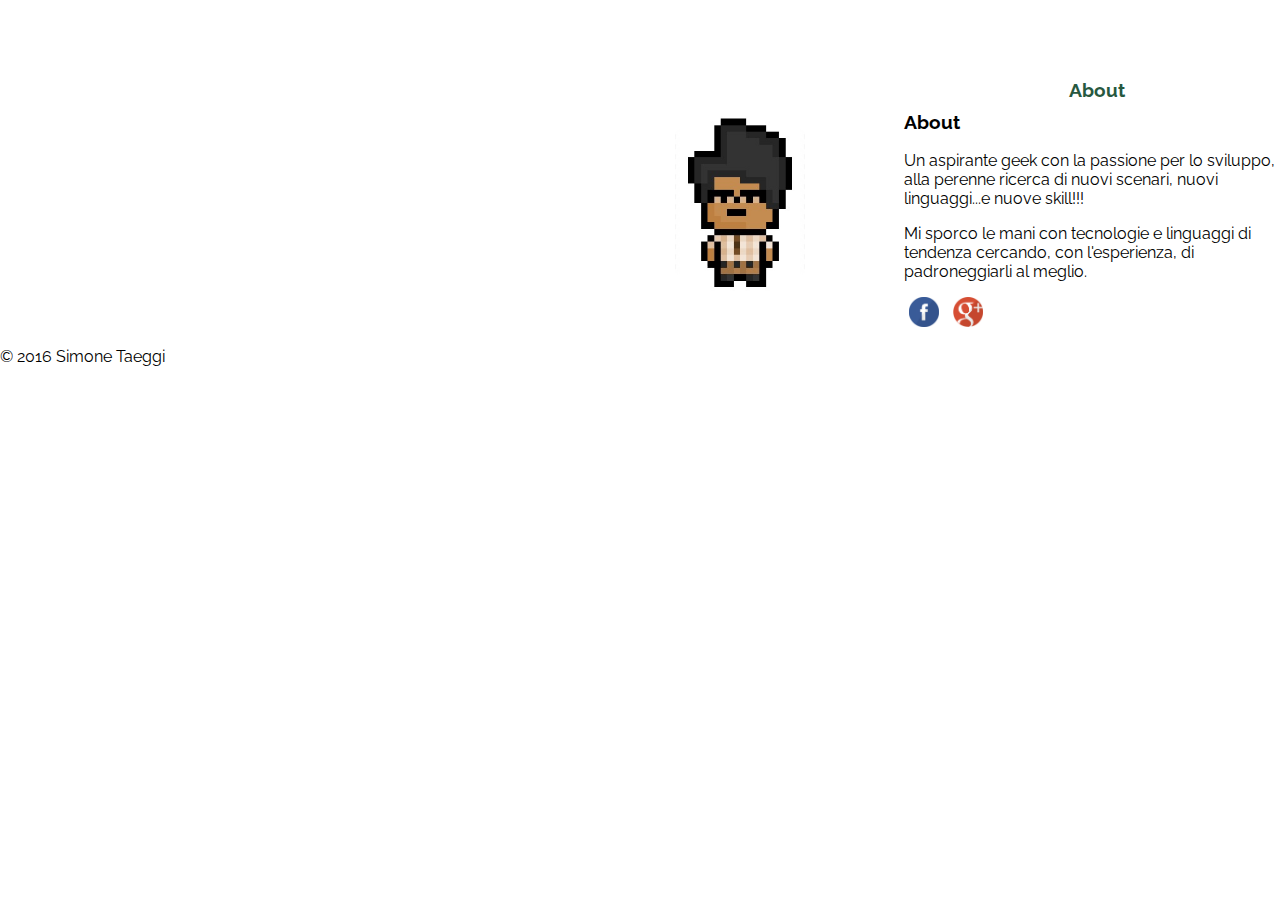
==== about.html @ e1271691 "init commit" ====
<!DOCTYPE html>
<html>
    <head>
        <meta charset="UTF-8">
        <title>Simone Taeggi | Portfolio</title>
        <link rel="shortcut icon" type="image/x-icon" href="img/favicon.ico">
        <link rel="stylesheet" type="text/css" href="css/normalize.css">

        <link href="https://fonts.googleapis.com/css?family=Candal|Raleway:400,700" rel="stylesheet">
        
        <link rel="stylesheet" type="text/css" href="css/main.css">
        <link rel="stylesheet" type="text/css" href="css/responsive.css">
        <meta name="viewport" content="width=device-width, initial-scale=1.0">
    </head>
    <body>
        <!-- HEADER -->
        <header>
            <a href="index.html" id="logo">
                <h1>Simone Taeggi</h1>
                <h2>Web Designer</h2>    
            </a> 
            <!-- NAVBAR -->
            <nav>
                <ul>
                    <li>
                        <a href="index.html">
                            Portfolio        
                        </a>
                    </li>
                    <li>
                        <a href="about.html" class="selected">
                            About
                        </a>
                    </li>
                    <li>
                        <a href="contact.html">
                            Contact
                        </a>
                    </li>
                </ul>
            </nav>           
        </header>
        <!-- WRAPPER -->
        <div id="wrapper">
            <!-- CONTIENE I NOSTRI LAVORI -->
            <section>
                <img src="img/profile3.jpg" alt="Foto Profilo" class="foto-profilo">
                <h3>
                    About
                </h3>
                <p>
                    Un aspirante geek con la passione per lo sviluppo, alla perenne ricerca di nuovi scenari, nuovi linguaggi...e nuove skill!!! 
                </p>
                <p>
                    Mi sporco le mani con tecnologie e linguaggi di tendenza cercando, con l'esperienza, di padroneggiarli al meglio.
                </p>
            </section>
            <!-- FOOTER -->
            <footer>
                <!--link facebook-->            
                <a href="https://www.facebook.com/simone.taeggi" target="blank">
                    <img src="img/facebook1.png" alt="Logo Facebook" class="icona-social">
                </a>
                <!--link google plus-->            
                <a href="https://plus.google.com/u/0/103107248506819375993" target="blank">
                    <img src="img/googleplus1.png" alt="Logo Google Plus" class="icona-social">
                </a>
                <!-- copyright -->
                <p>
                    &copy; 2016 Simone Taeggi
                </p>
            </footer>    
        </div>
        
    </body>
</html>
---- css/main.css ----
/******************************* 
GENERAL 
********************************/

a {
	/* tolgo sottolineatura */
	text-decoration: none;
}

body {
	font-family: 'Raleway', sans-serif;
}

/******************************* 
HEADER
********************************/

#logo {
	text-align: center;
}

.main-header {
	background-color: #37A96D;
	/* tolgo il margine superiore */
	margin: 0 0 30px 0;
	padding: 5px 0 0 0;
	overflow: auto;
}

h1 {
	color: #ffffff;
	font-family: 'Candal', sans-serif;
	margin: 15px 0;
	font-size: 2.1em;
}

h2 {
	color: #ffffff;
	font-family: 'Candal', sans-serif;
	margin: 15px 0 20px 0;
	font-size: 1.4em;	
}

/******************************* 
NAV
********************************/

nav{
	background-color: #297F52;
	text-align: center;
	padding: 5px 0 5px 0;
}

nav a {
	color: #ffffff;
	font-weight: bold;
	padding: 0 2px;
}

nav ul {
	list-style: none;
	margin: 5px 0;
	padding: 0;
}

nav li {
	display: inline-block;	
}

nav a:hover {
	color: #27583F;
}

nav a.selected {
	color: #27583F;	
}

/******************************* 
SECTION
********************************/

.wrapper {
	max-width: 940px;
	margin: 0 auto;
	padding: 0 5% 5px 5%;
}

#gallery {
	list-style: none;
	margin: 0;
	padding: 0;
}

img {
	max-width: 100%;
}

#gallery li {
	float: left;
	width: 45%;
	margin: 2.5%;
	background-color: #f5f5f5;
}

#gallery li a p {
	font-size: 0.85em;
	color: #000;
	padding: 5%;
	margin: 0;
}

/******************************* 
FOOTER
********************************/

.main-footer {
	text-align: center;
	clear: both;
	padding: 50px;
	background-color: #37A96D;
}

.main-footer p {
	font-size: 0.85em;
}

.icona-social {
	width: 30px;
	height: 30px;
	margin: 0 5px;
}

/******************************* 
ABOUT
********************************/

.foto-profilo {
	display: block;
	max-width: 200px;
	margin: 0 auto 40px auto;
	border-radius: 100%;
}

/******************************* 
CONTACT
********************************/

#contact-info {
	list-style: none;
	padding: 0;
	margin: 0;
}

#contact-info a {
	color: #000;
	display: block;
	min-height: 20px;
	background-repeat: no-repeat;
	background-size: 20px 20px;
	padding: 0 0 0 30px;
	margin: 0 0 10px 0;
}

#contact-info li.phone a {
	background-image: url(../img/phone.png)
}

#contact-info li.mail a {
	background-image: url(../img/mail.png)
}
---- css/responsive.css ----
@media screen and (min-width: 480px) {

/******************************* 
CONTACT
********************************/


	#info {
		width: 50%;
		float: left;
	}

	#contatti {
		width: 40%;
		float: right;
	}
}

@media screen and (min-width: 660px) {

/******************************* 
ABOUT
********************************/

	.foto-profilo {
		float: left;
		margin: 0 5% 50px 0;
	}

/******************************* 
PORTFOLIO
********************************/

	#gallery li {
		width: 28.33333333%;
		margin: 2.5%;
	}

/******************************* 
HEADER
********************************/

	#logo {
		float: left;
		width: 45%;
		margin-left: 5%;
		text-align: left;
	}

	nav {
		float: right;
		width: 45%;
		margin-right: 5%;
		background: none;
		text-align: right;
		padding-top: 55px;
	}

	nav a {
		padding: 0 5px;
		font-weight: bold;
		font-size: 1.2em;
	}

	.main-header {
		border-bottom: 5px solid #297F52;
	}

}
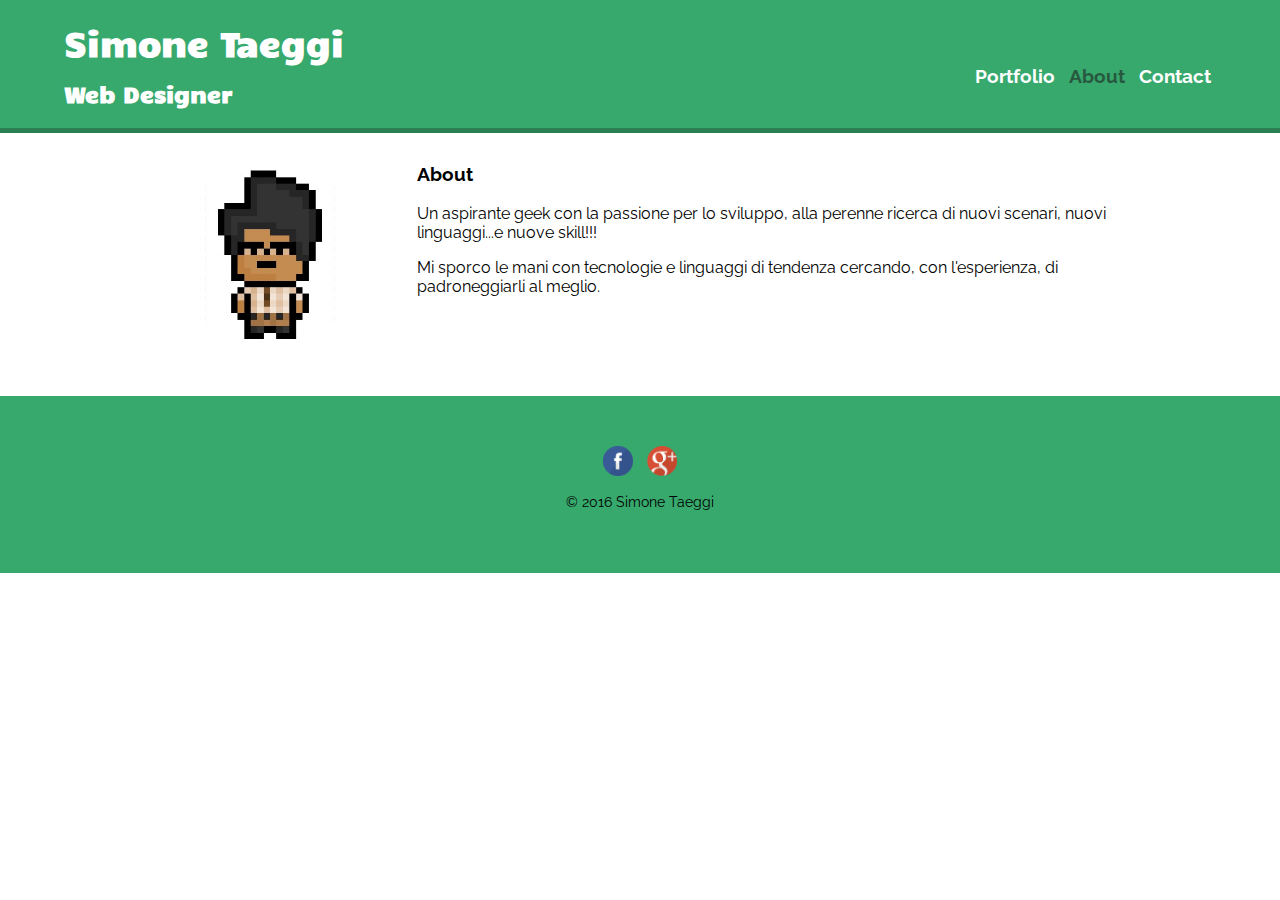
==== commit 66cf408b: "fix modifiche" ====
--- a/about.html
+++ b/about.html
@@ -14,7 +14,7 @@
     </head>
     <body>
         <!-- HEADER -->
-        <header>
+        <header class="main-header">
             <a href="index.html" id="logo">
                 <h1>Simone Taeggi</h1>
                 <h2>Web Designer</h2>    
@@ -41,7 +41,7 @@
             </nav>           
         </header>
         <!-- WRAPPER -->
-        <div id="wrapper">
+        <div class="wrapper">
             <!-- CONTIENE I NOSTRI LAVORI -->
             <section>
                 <img src="img/profile3.jpg" alt="Foto Profilo" class="foto-profilo">
@@ -54,23 +54,22 @@
                 <p>
                     Mi sporco le mani con tecnologie e linguaggi di tendenza cercando, con l'esperienza, di padroneggiarli al meglio.
                 </p>
-            </section>
-            <!-- FOOTER -->
-            <footer>
-                <!--link facebook-->            
-                <a href="https://www.facebook.com/simone.taeggi" target="blank">
-                    <img src="img/facebook1.png" alt="Logo Facebook" class="icona-social">
-                </a>
-                <!--link google plus-->            
-                <a href="https://plus.google.com/u/0/103107248506819375993" target="blank">
-                    <img src="img/googleplus1.png" alt="Logo Google Plus" class="icona-social">
-                </a>
-                <!-- copyright -->
-                <p>
-                    &copy; 2016 Simone Taeggi
-                </p>
-            </footer>    
+            </section>   
         </div>
-        
+         <!-- FOOTER -->
+        <footer class="main-footer">
+            <!--link facebook-->            
+            <a href="https://www.facebook.com/simone.taeggi" target="blank">
+                <img src="img/facebook1.png" alt="Logo Facebook" class="icona-social">
+            </a>
+            <!--link google plus-->            
+            <a href="https://plus.google.com/u/0/103107248506819375993" target="blank">
+                <img src="img/googleplus1.png" alt="Logo Google Plus" class="icona-social">
+            </a>
+            <!-- copyright -->
+            <p>
+                &copy; 2016 Simone Taeggi
+            </p>
+        </footer>
     </body>
 </html>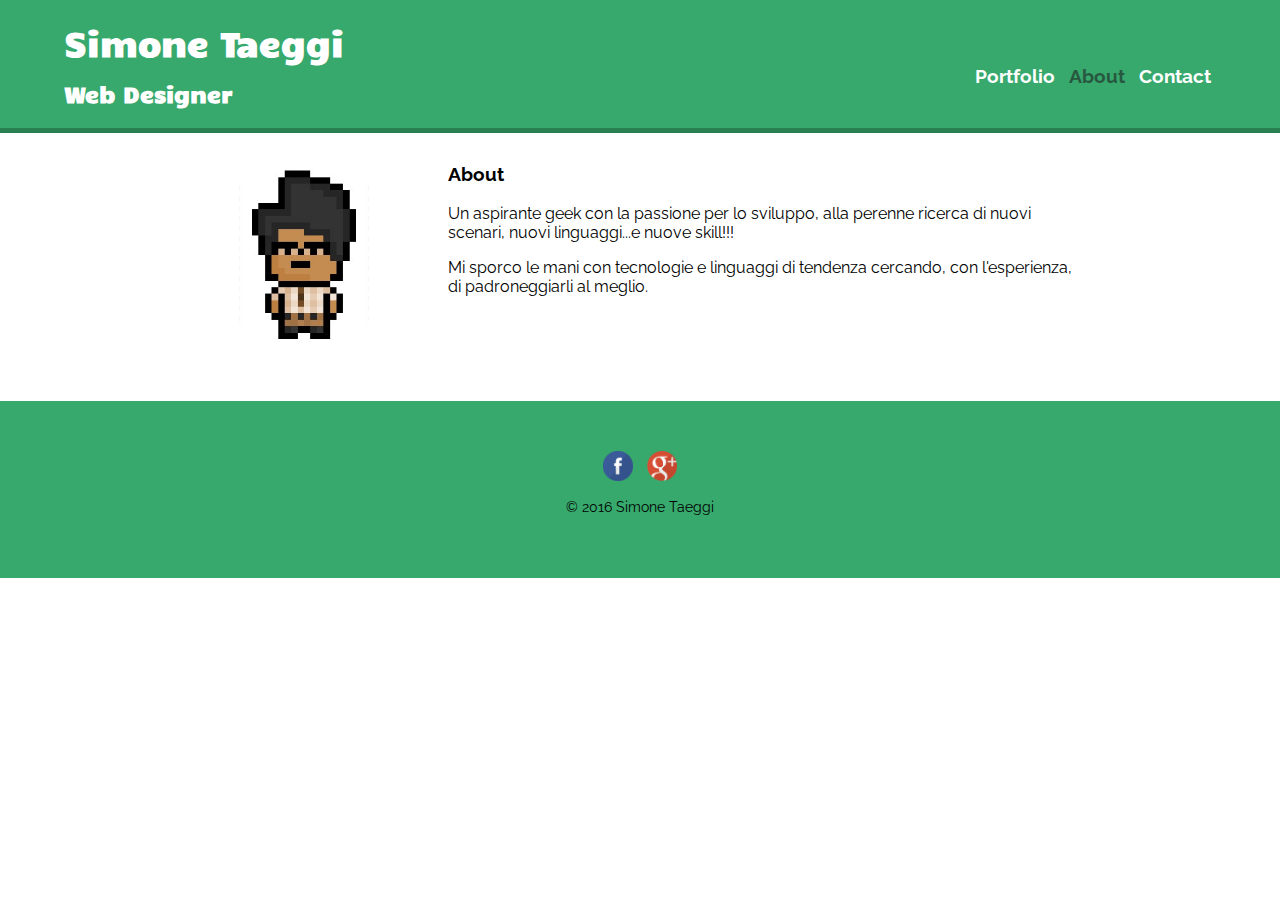
==== commit e6db9dae: "dettato wrapper con box-sizing" ====
--- a/about.html
+++ b/about.html
@@ -14,7 +14,7 @@
     </head>
     <body>
         <!-- HEADER -->
-        <header class="main-header">
+        <header class="main-header clearfix">
             <a href="index.html" id="logo">
                 <h1>Simone Taeggi</h1>
                 <h2>Web Designer</h2>    
@@ -41,7 +41,7 @@
             </nav>           
         </header>
         <!-- WRAPPER -->
-        <div class="wrapper">
+        <div class="wrapper clearfix">
             <!-- CONTIENE I NOSTRI LAVORI -->
             <section>
                 <img src="img/profile3.jpg" alt="Foto Profilo" class="foto-profilo">
--- a/css/main.css
+++ b/css/main.css
@@ -9,6 +9,14 @@
 
 body {
 	font-family: 'Raleway', sans-serif;
+}
+
+.clearfix::after {
+     /* crea un ele vuoto a estremita inferiore tag,
+    permette al contenuto di occupare tutto lo spazio sino in fondo */
+    content: " ";
+    display: table;
+    clear: both;
 }
 
 /******************************* 
@@ -80,9 +88,10 @@
 ********************************/
 
 .wrapper {
-	max-width: 940px;
+	max-width: 1000px;
 	margin: 0 auto;
 	padding: 0 5% 5px 5%;
+	box-sizing: border-box
 }
 
 #gallery {
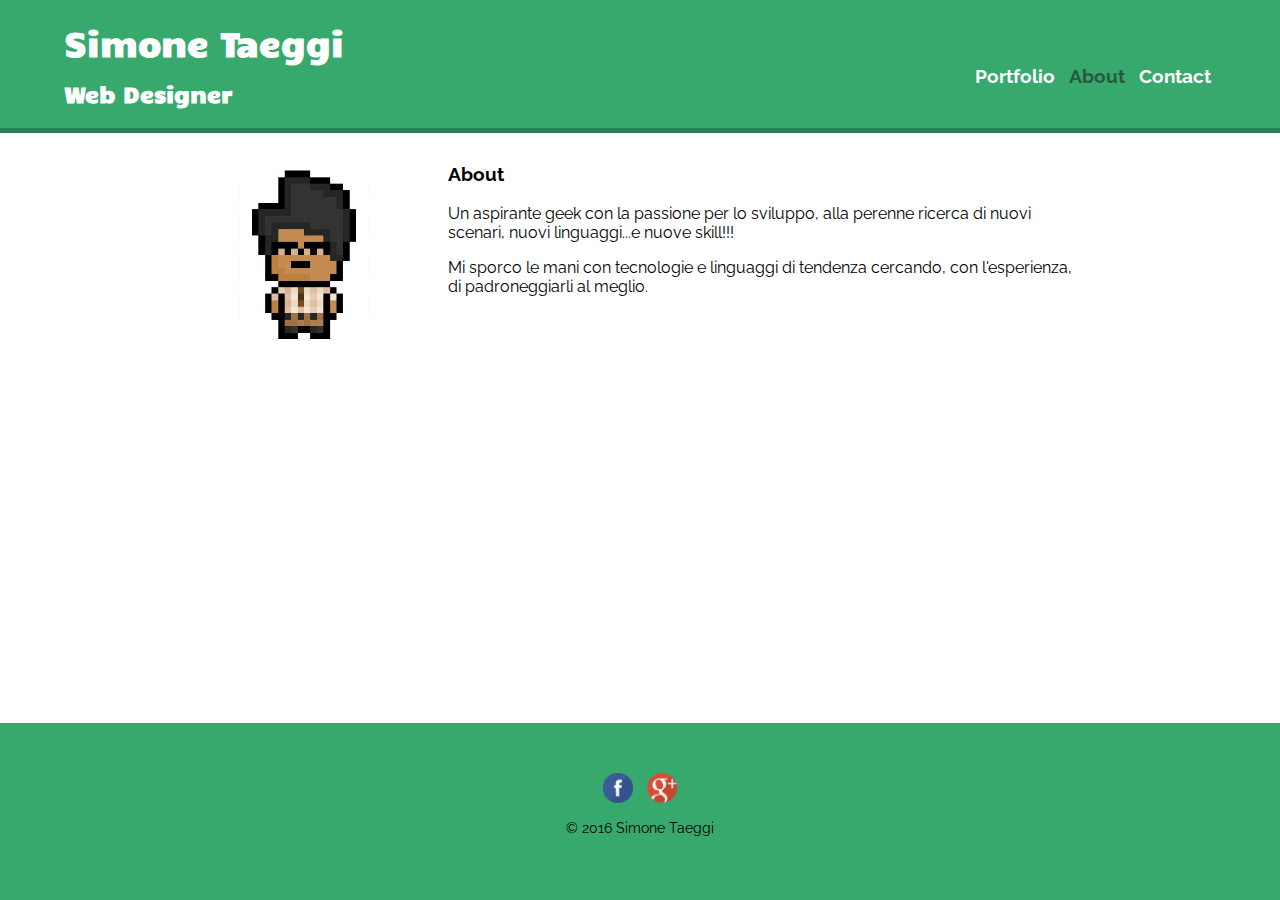
==== commit 6684ce3c: "footer sticky" ====
--- a/about.html
+++ b/about.html
@@ -13,48 +13,50 @@
         <meta name="viewport" content="width=device-width, initial-scale=1.0">
     </head>
     <body>
-        <!-- HEADER -->
-        <header class="main-header clearfix">
-            <a href="index.html" id="logo">
-                <h1>Simone Taeggi</h1>
-                <h2>Web Designer</h2>    
-            </a> 
-            <!-- NAVBAR -->
-            <nav>
-                <ul>
-                    <li>
-                        <a href="index.html">
-                            Portfolio        
-                        </a>
-                    </li>
-                    <li>
-                        <a href="about.html" class="selected">
-                            About
-                        </a>
-                    </li>
-                    <li>
-                        <a href="contact.html">
-                            Contact
-                        </a>
-                    </li>
-                </ul>
-            </nav>           
-        </header>
-        <!-- WRAPPER -->
-        <div class="wrapper clearfix">
-            <!-- CONTIENE I NOSTRI LAVORI -->
-            <section>
-                <img src="img/profile3.jpg" alt="Foto Profilo" class="foto-profilo">
-                <h3>
-                    About
-                </h3>
-                <p>
-                    Un aspirante geek con la passione per lo sviluppo, alla perenne ricerca di nuovi scenari, nuovi linguaggi...e nuove skill!!! 
-                </p>
-                <p>
-                    Mi sporco le mani con tecnologie e linguaggi di tendenza cercando, con l'esperienza, di padroneggiarli al meglio.
-                </p>
-            </section>   
+        <div class="container">
+            <!-- HEADER -->
+            <header class="main-header clearfix">
+                <a href="index.html" id="logo">
+                    <h1>Simone Taeggi</h1>
+                    <h2>Web Designer</h2>    
+                </a> 
+                <!-- NAVBAR -->
+                <nav>
+                    <ul>
+                        <li>
+                            <a href="index.html">
+                                Portfolio        
+                            </a>
+                        </li>
+                        <li>
+                            <a href="about.html" class="selected">
+                                About
+                            </a>
+                        </li>
+                        <li>
+                            <a href="contact.html">
+                                Contact
+                            </a>
+                        </li>
+                    </ul>
+                </nav>           
+            </header>
+            <!-- WRAPPER -->
+            <div class="wrapper clearfix">
+                <!-- CONTIENE I NOSTRI LAVORI -->
+                <section>
+                    <img src="img/profile3.jpg" alt="Foto Profilo" class="foto-profilo">
+                    <h3>
+                        About
+                    </h3>
+                    <p>
+                        Un aspirante geek con la passione per lo sviluppo, alla perenne ricerca di nuovi scenari, nuovi linguaggi...e nuove skill!!! 
+                    </p>
+                    <p>
+                        Mi sporco le mani con tecnologie e linguaggi di tendenza cercando, con l'esperienza, di padroneggiarli al meglio.
+                    </p>
+                </section>   
+            </div>
         </div>
          <!-- FOOTER -->
         <footer class="main-footer">
--- a/css/main.css
+++ b/css/main.css
@@ -150,6 +150,9 @@
 	border-radius: 100%;
 }
 
+.container {
+	min-height: calc(100vh - 177.19px);
+}
 /******************************* 
 CONTACT
 ********************************/
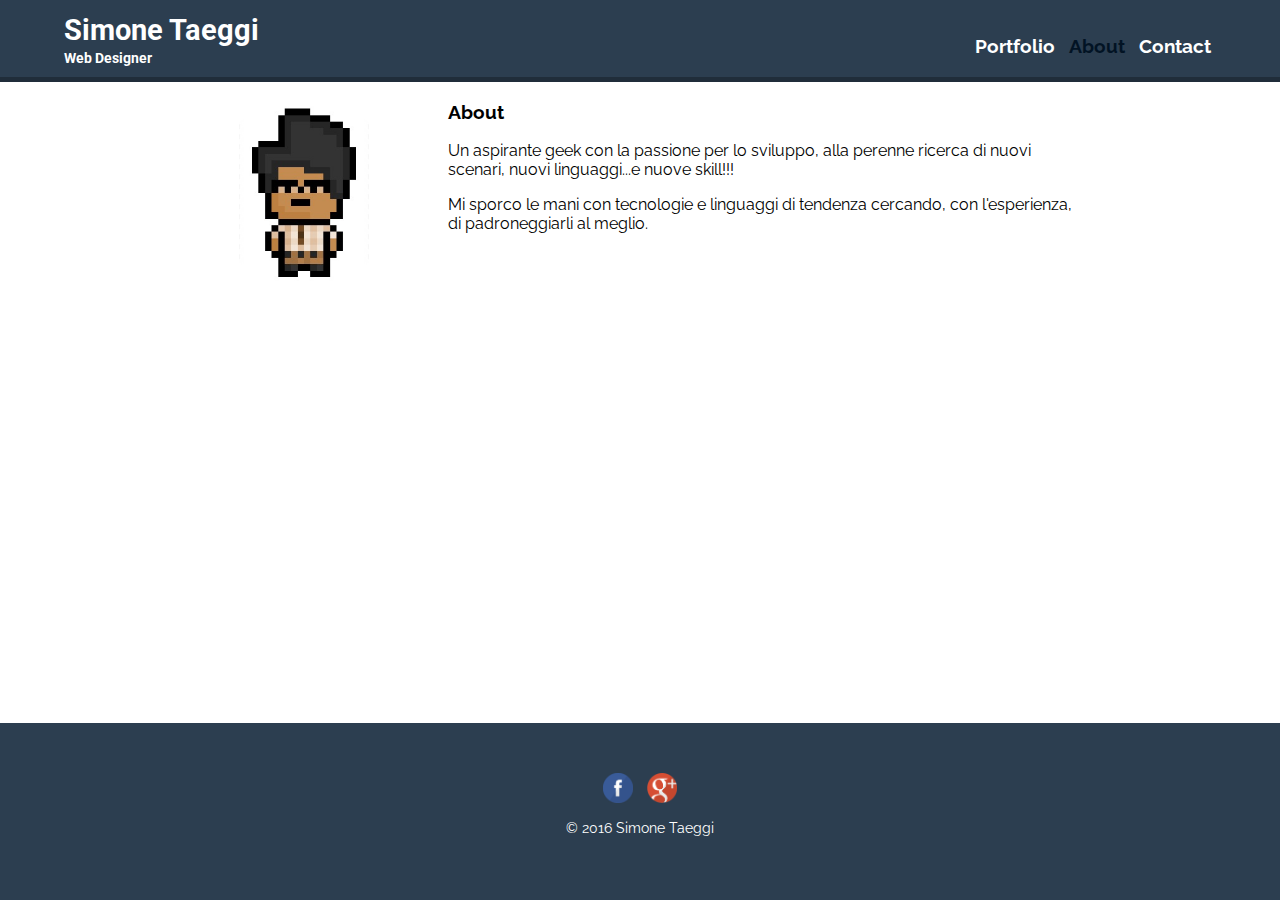
==== commit f503f6c2: "inserita immagine ed abbellito sito" ====
--- a/about.html
+++ b/about.html
@@ -6,7 +6,7 @@
         <link rel="shortcut icon" type="image/x-icon" href="img/favicon.ico">
         <link rel="stylesheet" type="text/css" href="css/normalize.css">
 
-        <link href="https://fonts.googleapis.com/css?family=Candal|Raleway:400,700" rel="stylesheet">
+        <link href="https://fonts.googleapis.com/css?family=Roboto|Raleway:400,700" rel="stylesheet">
         
         <link rel="stylesheet" type="text/css" href="css/main.css">
         <link rel="stylesheet" type="text/css" href="css/responsive.css">
--- a/css/main.css
+++ b/css/main.css
@@ -28,25 +28,52 @@
 }
 
 .main-header {
-	background-color: #37A96D;
+	background-color: #2c3e50;
 	/* tolgo il margine superiore */
-	margin: 0 0 30px 0;
+	margin: 0 0 0 0;
 	padding: 5px 0 0 0;
 	overflow: auto;
+	
 }
 
 h1 {
 	color: #ffffff;
-	font-family: 'Candal', sans-serif;
-	margin: 15px 0;
-	font-size: 2.1em;
+	font-family: 'Roboto', sans-serif;
+	margin: 8px 0 3px 0;
+	font-size: 1.8em;
 }
 
 h2 {
 	color: #ffffff;
-	font-family: 'Candal', sans-serif;
-	margin: 15px 0 20px 0;
-	font-size: 1.4em;	
+	font-family: 'Roboto', sans-serif;
+	margin: 3px 0 10px 0;
+	font-size: .9em;	
+}
+
+/******************************* 
+BANNER
+********************************/
+
+.banner {
+	/*background: #3ACEC2;*/
+	text-align: center;
+	padding: 400px 0 30px 0;
+	/* img da caricare */
+	background-image: url(../img/open-mac.jpg);
+	/* dimensione img da caricare */
+	background-size: cover;
+	/* ripetizione img */
+	background-repeat: no-repeat;
+	/* posizione immagine */
+	background-position: center;
+	/* effetto paralax */
+	background-attachment: fixed;
+}
+
+.banner p {
+	font-size: 1.4em;
+	font-family: 'Roboto', sans-serif;
+	color: #ffffff;
 }
 
 /******************************* 
@@ -54,7 +81,7 @@
 ********************************/
 
 nav{
-	background-color: #297F52;
+	background-color: #202D3A;
 	text-align: center;
 	padding: 5px 0 5px 0;
 }
@@ -76,11 +103,11 @@
 }
 
 nav a:hover {
-	color: #27583F;
+	color: #021324;
 }
 
 nav a.selected {
-	color: #27583F;	
+	color: #021324;	
 }
 
 /******************************* 
@@ -109,6 +136,13 @@
 	width: 45%;
 	margin: 2.5%;
 	background-color: #f5f5f5;
+	/* Add shadows to create the "card" effect */
+    box-shadow: 0 4px 8px 0 rgba(0,0,0,0.2);
+    transition: 0.3s;
+}
+
+#gallery li:hover {
+	box-shadow: 0 8px 16px 0 rgba(0,0,0,0.2);
 }
 
 #gallery li a p {
@@ -126,11 +160,12 @@
 	text-align: center;
 	clear: both;
 	padding: 50px;
-	background-color: #37A96D;
+	background-color: #2c3e50;
 }
 
 .main-footer p {
 	font-size: 0.85em;
+	color: #ffffff;
 }
 
 .icona-social {
--- a/css/responsive.css
+++ b/css/responsive.css
@@ -53,7 +53,7 @@
 		margin-right: 5%;
 		background: none;
 		text-align: right;
-		padding-top: 55px;
+		padding-top: 25px;
 	}
 
 	nav a {
@@ -63,7 +63,7 @@
 	}
 
 	.main-header {
-		border-bottom: 5px solid #297F52;
+		border-bottom: 5px solid #202D3A;
 	}
 
 }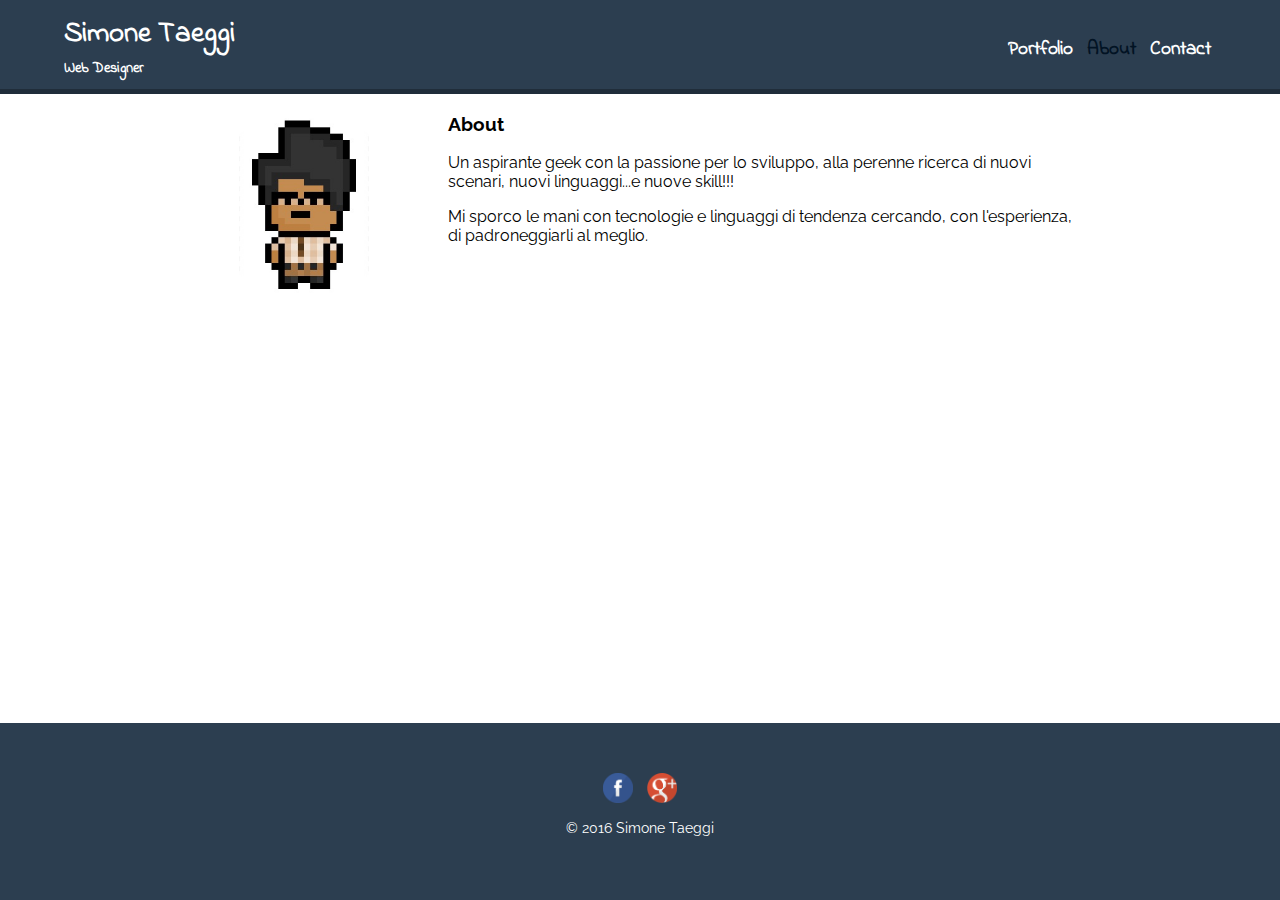
==== commit a74e3319: "modificato font" ====
--- a/about.html
+++ b/about.html
@@ -6,7 +6,7 @@
         <link rel="shortcut icon" type="image/x-icon" href="img/favicon.ico">
         <link rel="stylesheet" type="text/css" href="css/normalize.css">
 
-        <link href="https://fonts.googleapis.com/css?family=Roboto|Raleway:400,700" rel="stylesheet">
+        <link href="https://fonts.googleapis.com/css?family=Indie+Flower|Raleway:400,700" rel="stylesheet">
         
         <link rel="stylesheet" type="text/css" href="css/main.css">
         <link rel="stylesheet" type="text/css" href="css/responsive.css">
--- a/css/main.css
+++ b/css/main.css
@@ -1,5 +1,5 @@
 /******************************* 
-GENERAL 
+GENERAL 1
 ********************************/
 
 a {
@@ -38,14 +38,14 @@
 
 h1 {
 	color: #ffffff;
-	font-family: 'Roboto', sans-serif;
+	font-family: 'Indie Flower', cursive;
 	margin: 8px 0 3px 0;
 	font-size: 1.8em;
 }
 
 h2 {
 	color: #ffffff;
-	font-family: 'Roboto', sans-serif;
+	font-family: 'Indie Flower', cursive;
 	margin: 3px 0 10px 0;
 	font-size: .9em;	
 }
@@ -72,7 +72,7 @@
 
 .banner p {
 	font-size: 1.4em;
-	font-family: 'Roboto', sans-serif;
+	font-family: 'Indie Flower', cursive;
 	color: #ffffff;
 }
 
@@ -100,6 +100,7 @@
 
 nav li {
 	display: inline-block;	
+	font-family: 'Indie Flower', cursive;
 }
 
 nav a:hover {
